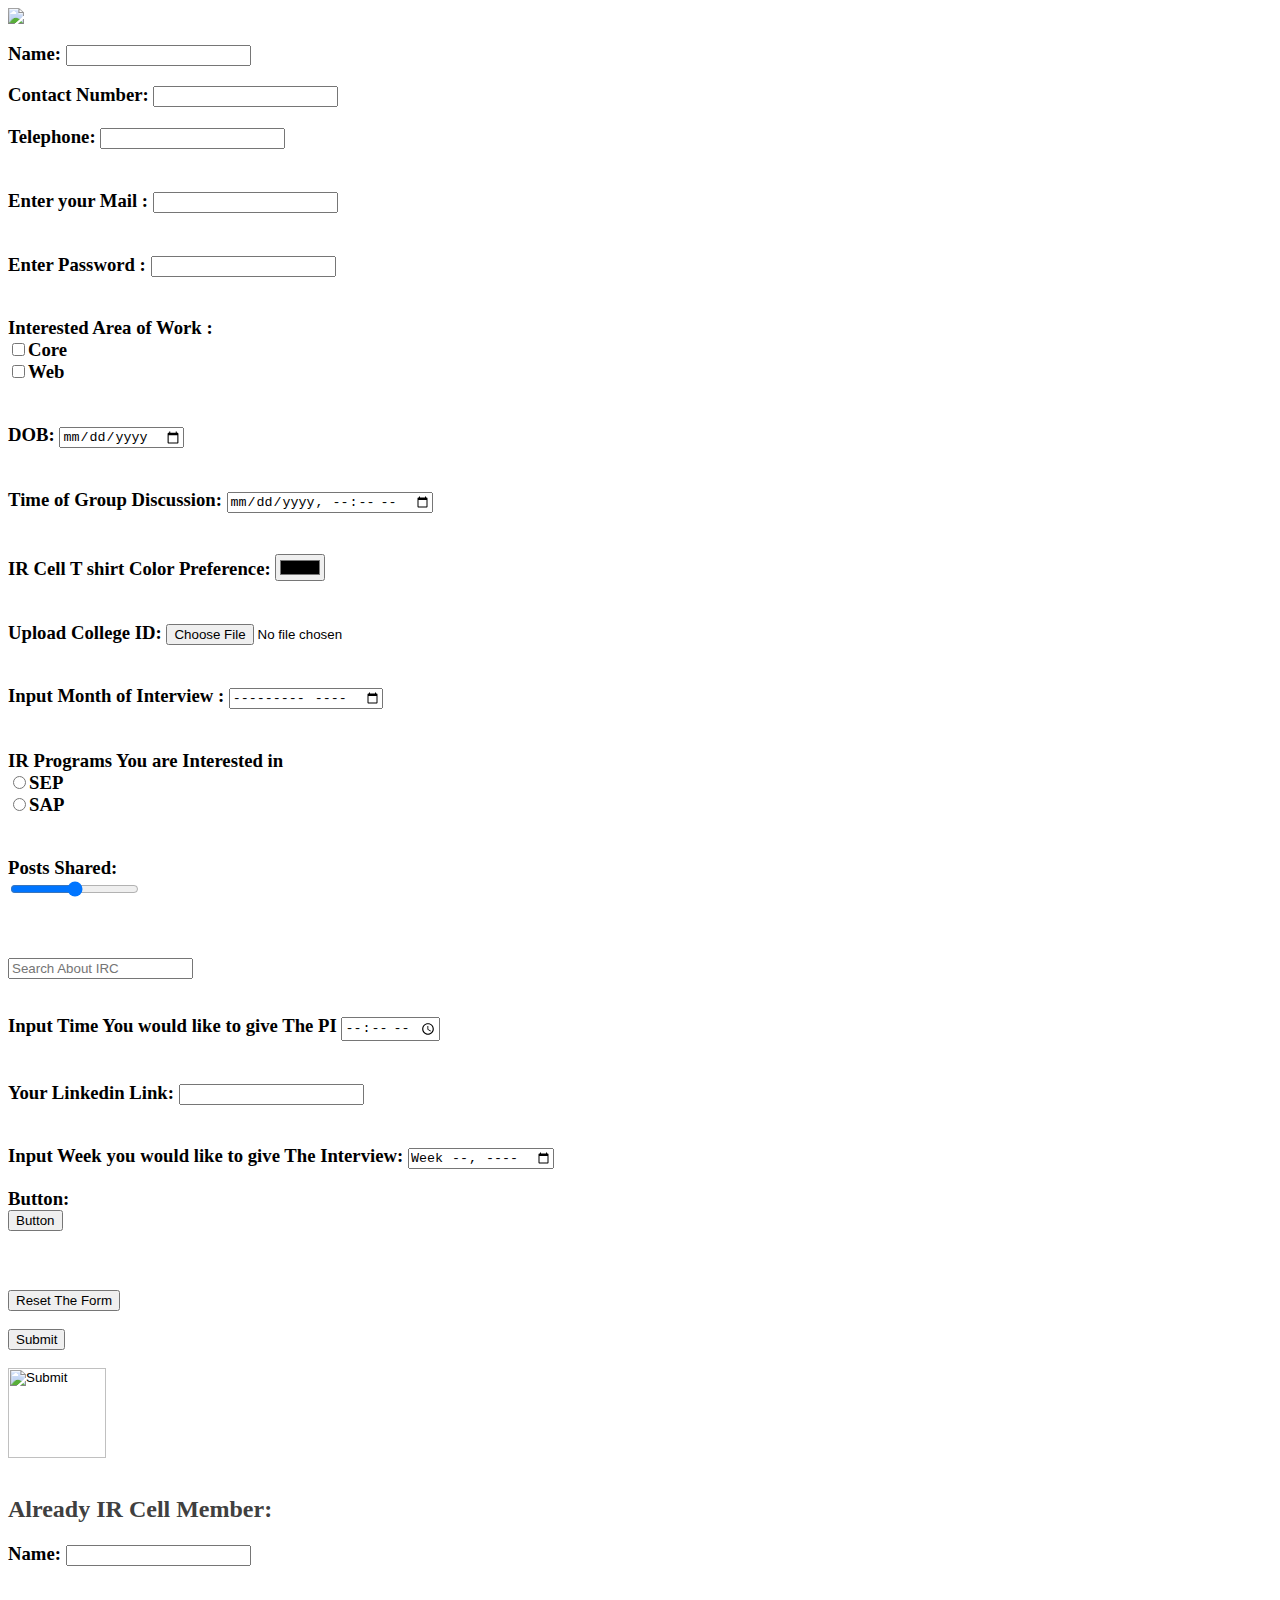
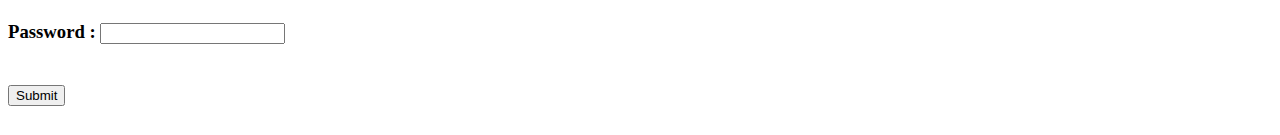
==== index.html @ 9f78b8b0 "Add files via upload" ====
<html>
<head>
<title></title>
<link rel="stylesheet" href="style.css">
</head>
<body>
<img src="capture.png" id="i1"> 
<div class="vl"></div>

<form>

<label for="tex"><h3>Name:</label>

<input type="text"id="tex"name="tex"><br></h3>
<label for="num"><h3>Contact Number:</label>
<input type="number" id="num" name="num"><br></h3>
<label for="tele"><h3>Telephone:</label>

<input type="tel"id="tele"name="tele"><br><br></h3>

<label for="mail"><h3>Enter your Mail : </label>
<input type="email" id="mail"name="mail" required><br><br></h3>
<label for="pass"><h3>Enter Password :</label>
<input type="password" id="pass" name="pass"><br>
<br></h3>
<label for="check"><h3>Interested Area of Work :</label><br>
<input type="checkbox"id="check" name="check">Core<br>
<input type="checkbox"id="check" name="check">Web
<br><br></h3>
<label for="date"><h3>DOB:</label>
<input type="date" id="date" name="date"><br><br></h3>
<label for="nowdate"><h3>Time of Group Discussion:</label>
<input type="datetime-local" id="nowdate" name="nowdate"><br><br></h3>
<label for="color"><h3>IR Cell T shirt Color Preference:</label>
<input type="color" id="color" name="color"><br><br></h3>
<label for="file"><h3>Upload College ID:</label>
<input type="file"id="file"name="file"><br><br></h3>
<label for="mth"><h3>Input Month of Interview :</label>
<input type="month"id="mth"name="mth"><br><br></h3>
<label for="rad"><h3>IR Programs You are Interested in</label><br>
<input type="radio" id="rad" name="rad">SEP<br>
<input type="radio" id="rad" name="rad">SAP<br><br></h3>
<label for="ran"><h3>Posts Shared:</label><br>

<input type="range" id="ran" name="ran"><br><br></h3>
<label for="ser"></label><br>
<input type="search" id="ser"name="ser" placeholder="Search About IRC"><br><br>
<label for="tim"><h3>Input Time You would like to give The PI</label>
<input type="time"id="tim"name="tim"><br><br></h3>
<label for="ur"><h3>Your Linkedin Link:</label>
<input type="url" id="ur"name="ur"><br><br></h3>
<label for="we"><h3>Input Week you would like to give The Interview:</label>
<input type="week"id="we"name="we"><br></h3>

<label for="button"><h3>Button:</label><br>
<input type="button" id="button" name="button" value="Button"><br><br></h3>
<input type="hidden">

<label for="res"></label><br>
<input type="reset" id="res" name="res" value="Reset The Form"><br><br>
<input type="submit"><br><br>
<label for="img"></label>
<input type="image"id="img" name="img" src="https://image.shutterstock.com/image-vector/submit-button-260nw-390234469.jpg" width="98" height="90"><br><br>

</form>

<form id="f2">
<h2 style="color:#404040;">Already IR Cell Member:</h2>
<label for="tex"><h3>Name:</label>

<input type="text"id="tex"name="tex"><br></h3><br>
<label for="pass"><h3>Password :</label>
<input type="password" id="pass" name="pass"><br>

<br></h3>
<input type="submit"><br><br>

</form>
</body>
</html>
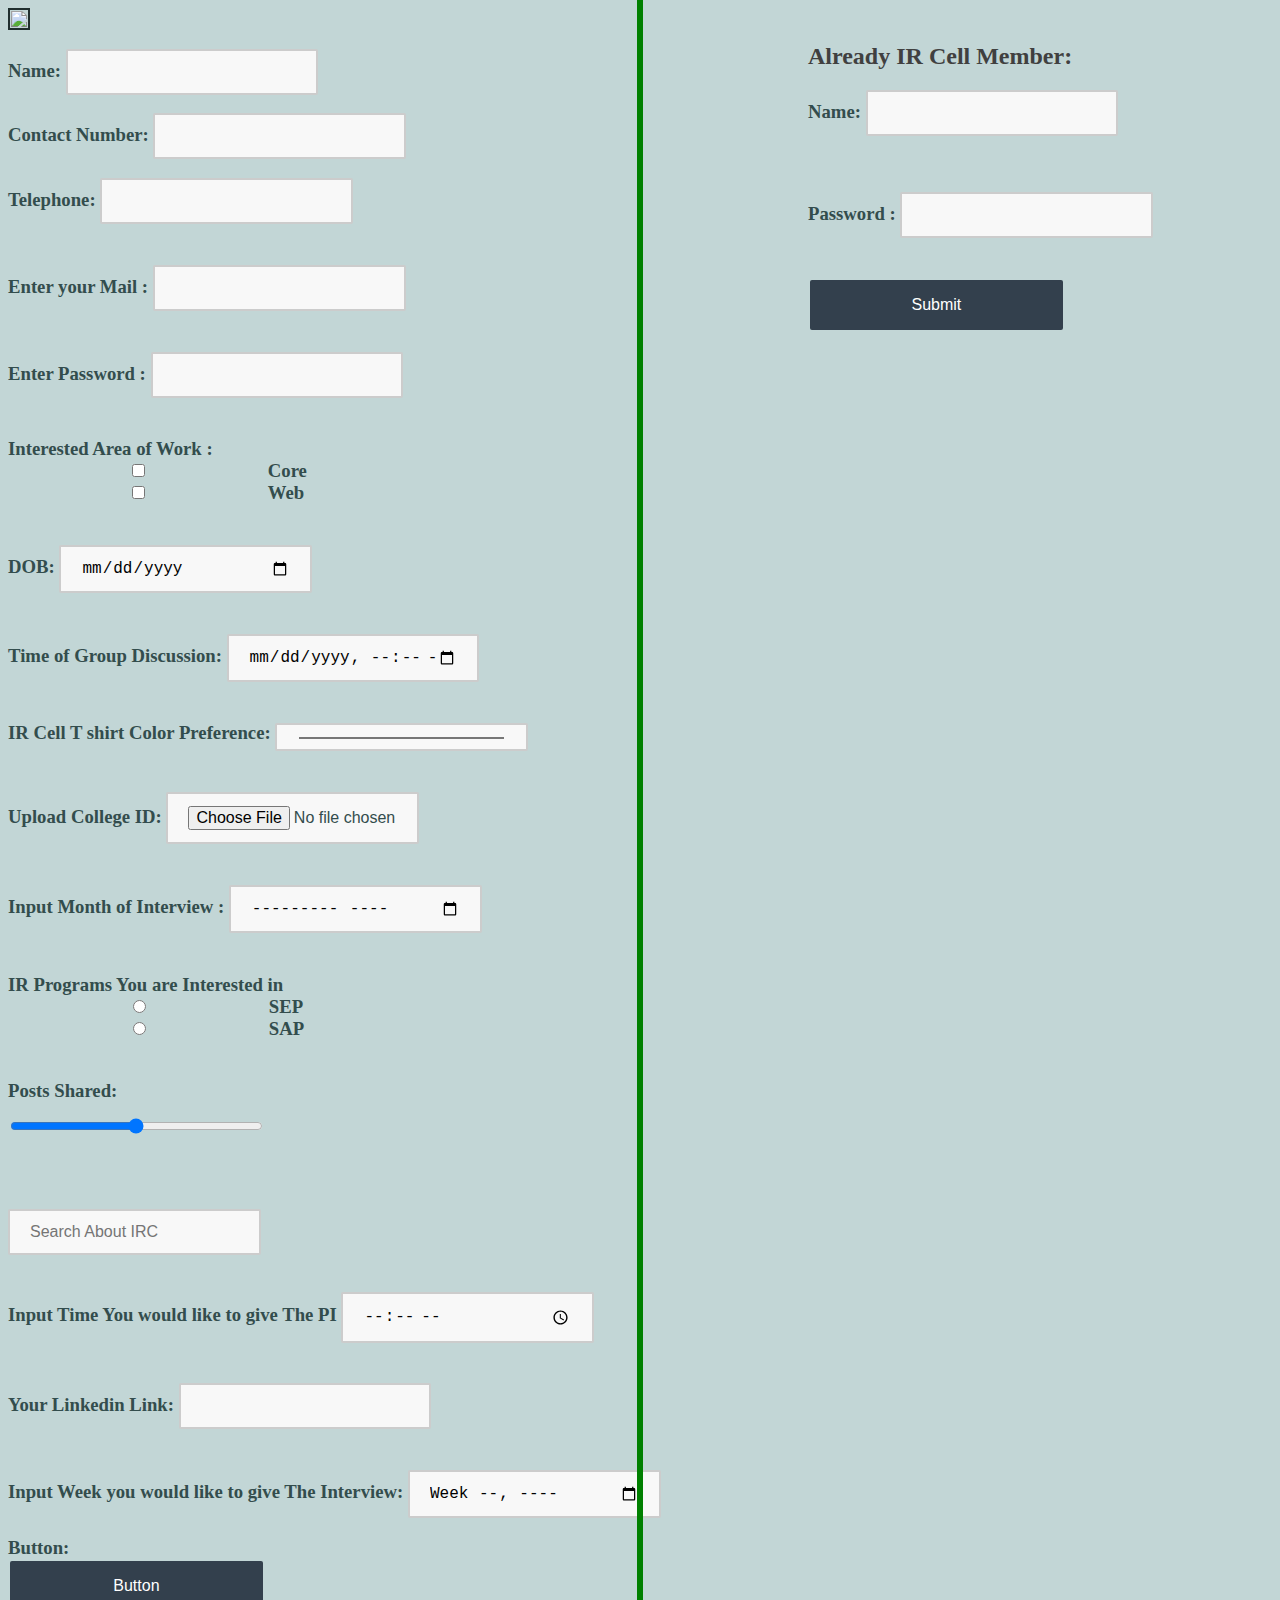
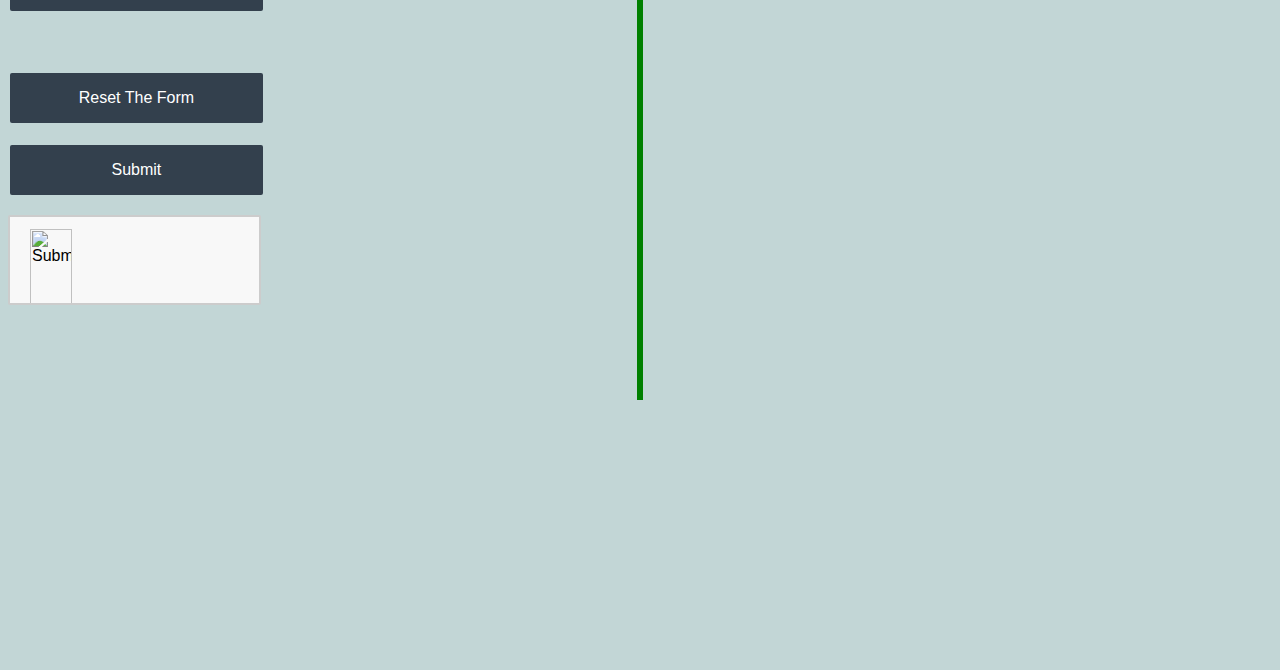
==== commit 091c5257: "Update index.html" ====
--- a/index.html
+++ b/index.html
@@ -1,10 +1,10 @@
 <html>
 <head>
 <title></title>
-<link rel="stylesheet" href="style.css">
+<link rel="stylesheet" href="index.css">
 </head>
 <body>
-<img src="capture.png" id="i1"> 
+<img src="https://raw.githubusercontent.com/tanishg07/tanishg07.github.io/main/Capture.PNG" id="i1"> 
 <div class="vl"></div>
 
 <form>
@@ -77,4 +77,4 @@
 
 </form>
 </body>
-</html>+</html>
--- a/index.css
+++ b/index.css
@@ -0,0 +1,44 @@
+body{
+background-color:#c2d6d6;
+}	
+#i1{
+	border:2px solid #1f2e2e;
+	padding: 1px;
+}
+input{
+	 width: 20%;
+  padding: 12px 20px;
+  box-sizing: border-box;
+  border: 2px solid #ccc;
+  border-radius: 2px;
+  background-color: #f8f8f8;
+  font-size: 16px;
+  resize: none;
+}
+h3{
+	color: #334d4d;
+	
+}
+#f2{
+	position: relative;
+	top: -1900px;
+	left:800px;
+	background-color:;
+}
+.vl {
+  border-left: 6px solid green;
+  height:2000px;
+  position: absolute;
+  left: 50%;
+  margin-left: -3px;
+  top: 0;
+}
+input[type=button], input[type=submit], input[type=reset] {
+  background-color: #33404d;
+  border: none;
+  color: white;
+  padding: 16px 32px;
+  text-decoration: none;
+  margin: 2px 2px;
+  cursor: pointer;
+}
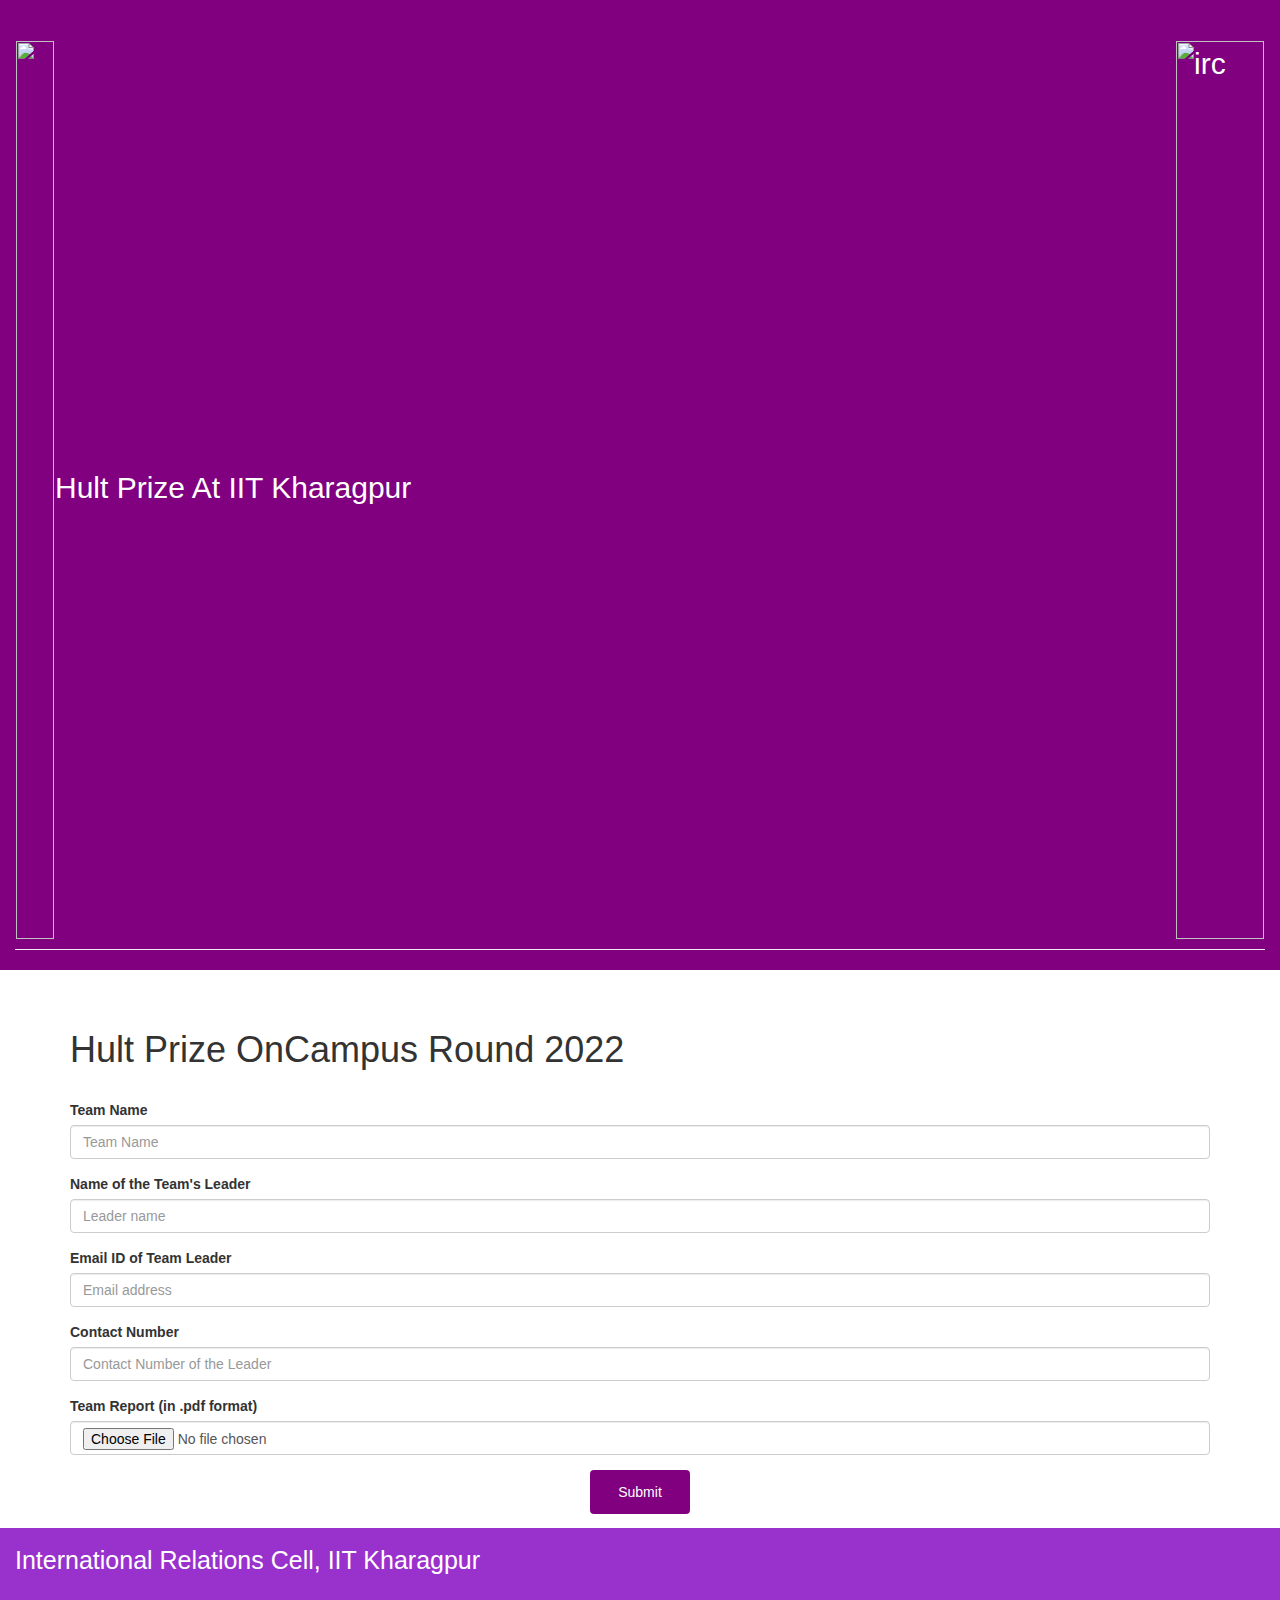
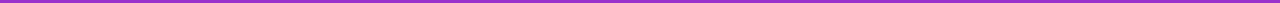
==== commit 5422b7b1: "Update index.html" ====
--- a/index.html
+++ b/index.html
@@ -1,80 +1,195 @@
 <html>
 <head>
-<title></title>
-<link rel="stylesheet" href="index.css">
+<style>
+.vl {
+  border-left:25px solid purple;
+  width:100%
+  position: absolute;
+  height:50px;
+  top: 0;
+}
+input {
+  width: 100px;
+  box-sizing: border-box;
+  border: 2px solid;
+  border-radius: 4px;
+  font-size: 16px;
+  background-color: white;
+  padding: 12px 20px 12px 40px;
+  
+}
+input[type=submit] {
+  background-color: purple;
+  color: white;
+  padding: 12px 20px;
+  border: none;
+  width:px;
+  border-radius: 4px;
+  cursor: pointer;
+  float:;
+}
+
+input[type=submit]:hover {
+  background-color: #9400D3;
+}
+input:focus {
+  border: 2px solid black	;
+ 
+}
+#lol{
+background-color:purple;
+border: 1px solid purple;
+}
+.vl {
+  background-color: black;
+  color: purple;
+  
+}
+ .navbar {
+      margin-bottom: 0;
+      border-radius: 0;
+    }
+    
+   
+    .row.content {height: 450px}
+    
+    .sidenav {
+      padding-top: 20px;
+      background-color: purple;
+      height: 100%;
+    }
+    
+    
+    footer {
+      background-color: black;
+      color: white;
+      padding: 15px;
+    }
+    
+    
+    @media screen and (max-width: 767px) {
+      .sidenav {
+        height: auto;
+        padding: 15px;
+      }
+      .row.content {height:auto;} 
+    }
+
+.navbar{
+background-color:purple;
+}
+
+#xo{
+background-color:purple;
+}
+.container-fluid{
+background-color:purple;
+}
+* {box-sizing: border-box;}
+
+body { 
+  margin: 0;
+  font-family: Arial, Helvetica, sans-serif;
+}
+@media screen and (min-width: 501px) {
+  div.bar {
+    font-size: 30px;
+  }
+}
+
+@media screen and (max-width: 500px) {
+  div.bar {
+    font-size: 15px;
+  }
+}
+
+</style>
+
+<link rel="stylesheet" href="https://maxcdn.bootstrapcdn.com/bootstrap/3.4.1/css/bootstrap.min.css">
+  <script src="https://ajax.googleapis.com/ajax/libs/jquery/3.6.0/jquery.min.js"></script>
+  <script src="https://maxcdn.bootstrapcdn.com/bootstrap/3.4.1/js/bootstrap.min.js"></script>
+  
+  <script>
+	function validateForm() {
+	
+  let x = document.forms["f1"]["tname"].value;
+  if (x.length < 5) {
+    alert("Team Name must be 5 letters or longer");
+    return false;
+  }
+   
+} 
+ function phoneno(inputtxt)
+{
+  var phoneno = /^\d{10}$/;
+  if(inputtxt.value.match(phoneno))
+  {
+      return true;
+  }
+  else
+  {
+     alert("Not a valid Phone Number");
+     return false;
+  }
+  }
+  
+  
+  
+  </script>
 </head>
-<body>
-<img src="https://raw.githubusercontent.com/tanishg07/tanishg07.github.io/main/Capture.PNG" id="i1"> 
-<div class="vl"></div>
+<body bgcolor="ghostwhite">
+<meta name="viewport" content="width=device-width, initial-scale=1.0">
 
-<form>
+	<div class="container-fluid">
+  <div class="page-header" style="background-color:purple;">
+    <div style="color:white;"class="bar"><img src="https://ircell.iitkgp.ac.in/static/hult.png" id="lol" style=" width: 100%;
+  max-width: 40px;
+  height: auto;">Hult Prize At IIT Kharagpur
+	<img src="https://ircell.iitkgp.ac.in/static/ftp/ProjectsPage/img/logo/ftp_logo.png"id="lol" style=" width: 100%;
+  max-width: 90px;
+  height: auto;"align="right" alt="irc">
 
-<label for="tex"><h3>Name:</label>
+	<br>	</div>      
+  </div>
+  
+</div>
 
-<input type="text"id="tex"name="tex"><br></h3>
-<label for="num"><h3>Contact Number:</label>
-<input type="number" id="num" name="num"><br></h3>
-<label for="tele"><h3>Telephone:</label>
+<br><br>
+<div class="container">
+<h1>Hult Prize OnCampus Round 2022</h1><br>
+	<form name="f1" onsubmit="return validateForm()">
+<div class="flex-container">
+  <div class="form-group">
+    <label for="formGroupExampleInput">Team Name</label>
+    <input type="text" class="form-control" id="formGroupExampleInput" name="tname"placeholder="Team Name"required>
+  </div>
 
-<input type="tel"id="tele"name="tele"><br><br></h3>
+  <div class="form-group">
+    <label for="formGroupExampleInput2">Name of the Team's Leader</label>
+    <input type="text" class="form-control" id="formGroupExampleInput2" placeholder="Leader name"required>
+	
+  </div>
+  </div>
+  <div class="form-group">
+    <label for="formGroupExampleInput">Email ID of Team Leader </label>
+    <input type="email" class="form-control" id="formGroupExampleInput" placeholder="Email address"required>
+  </div>
 
-<label for="mail"><h3>Enter your Mail : </label>
-<input type="email" id="mail"name="mail" required><br><br></h3>
-<label for="pass"><h3>Enter Password :</label>
-<input type="password" id="pass" name="pass"><br>
-<br></h3>
-<label for="check"><h3>Interested Area of Work :</label><br>
-<input type="checkbox"id="check" name="check">Core<br>
-<input type="checkbox"id="check" name="check">Web
-<br><br></h3>
-<label for="date"><h3>DOB:</label>
-<input type="date" id="date" name="date"><br><br></h3>
-<label for="nowdate"><h3>Time of Group Discussion:</label>
-<input type="datetime-local" id="nowdate" name="nowdate"><br><br></h3>
-<label for="color"><h3>IR Cell T shirt Color Preference:</label>
-<input type="color" id="color" name="color"><br><br></h3>
-<label for="file"><h3>Upload College ID:</label>
-<input type="file"id="file"name="file"><br><br></h3>
-<label for="mth"><h3>Input Month of Interview :</label>
-<input type="month"id="mth"name="mth"><br><br></h3>
-<label for="rad"><h3>IR Programs You are Interested in</label><br>
-<input type="radio" id="rad" name="rad">SEP<br>
-<input type="radio" id="rad" name="rad">SAP<br><br></h3>
-<label for="ran"><h3>Posts Shared:</label><br>
-
-<input type="range" id="ran" name="ran"><br><br></h3>
-<label for="ser"></label><br>
-<input type="search" id="ser"name="ser" placeholder="Search About IRC"><br><br>
-<label for="tim"><h3>Input Time You would like to give The PI</label>
-<input type="time"id="tim"name="tim"><br><br></h3>
-<label for="ur"><h3>Your Linkedin Link:</label>
-<input type="url" id="ur"name="ur"><br><br></h3>
-<label for="we"><h3>Input Week you would like to give The Interview:</label>
-<input type="week"id="we"name="we"><br></h3>
-
-<label for="button"><h3>Button:</label><br>
-<input type="button" id="button" name="button" value="Button"><br><br></h3>
-<input type="hidden">
-
-<label for="res"></label><br>
-<input type="reset" id="res" name="res" value="Reset The Form"><br><br>
-<input type="submit"><br><br>
-<label for="img"></label>
-<input type="image"id="img" name="img" src="https://image.shutterstock.com/image-vector/submit-button-260nw-390234469.jpg" width="98" height="90"><br><br>
-
-</form>
-
-<form id="f2">
-<h2 style="color:#404040;">Already IR Cell Member:</h2>
-<label for="tex"><h3>Name:</label>
-
-<input type="text"id="tex"name="tex"><br></h3><br>
-<label for="pass"><h3>Password :</label>
-<input type="password" id="pass" name="pass"><br>
-
-<br></h3>
-<input type="submit"><br><br>
-
-</form>
+  <div class="form-group">
+    <label for="formGroupExampleInput2">Contact Number </label>
+    <input type="text" class="form-control" id="formGroupExampleInput2"name="contact" placeholder="Contact Number of the Leader"required>
+	
+  </div>
+  <div class="form-group">																																											
+    <label for="formGroupExampleInput2">Team Report (in .pdf format) </label>
+    <input type="file" class="form-control" id="formGroupExampleInput2" required>
+	
+  </div>
+ 
+ <center> <input type="submit" value="Submit"onclick="phoneno(document.f1.contact)"onclick="tname(document.f1.tname)" ></center> </div>
+</form>	</div>
+<footer class="container-fluid"style="background-color:#9932CC;">
+  <p style="font-size:25px;">International Relations Cell, IIT Kharagpur</p>
+</footer>
 </body>
 </html>
